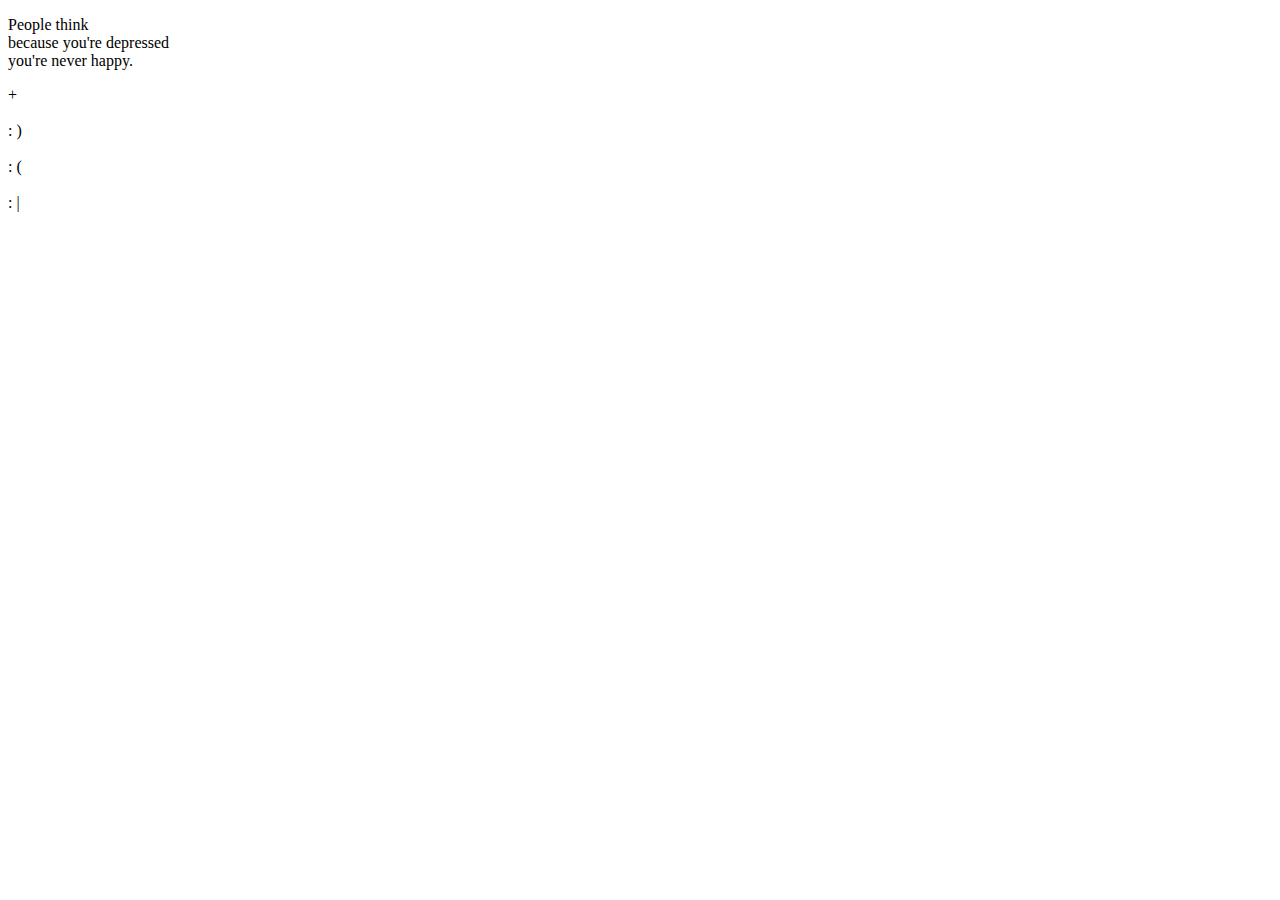
==== 2.html @ d22c3963 "trying" ====
<!DOCTYPE HTML>

<html>
    
<head>
    <meta charset="UTF-8">
<title>: )</title>
    <link rel="stylesheet" href="style.css">
   <script src="https://ajax.googleapis.com/ajax/libs/jquery/3.3.1/jquery.min.js"></script>
    <script src="js/transition.js"></script>
	<script src="js/menu.js"></script>
</head>


    <body class="happy1">
        
		<div class="content hidden">
			<p>People think<br>because you're depressed<br>you're never <happy id="click2">happy.</happy></p>

			<div class="img2 slide2"></div>
 		</div>
		<div class="menuspace none"></div>
		<div class="menu menuin">
			<p class="menutext"><home class="menuitem">+</home><br><br><happypg class="menuitem">: )</happypg><br><br><sadpg class="menuitem">: (</sadpg><br><br><mehpg class="menuitem">: |</mehpg></p>
		</div>
    </body>
    
</html>
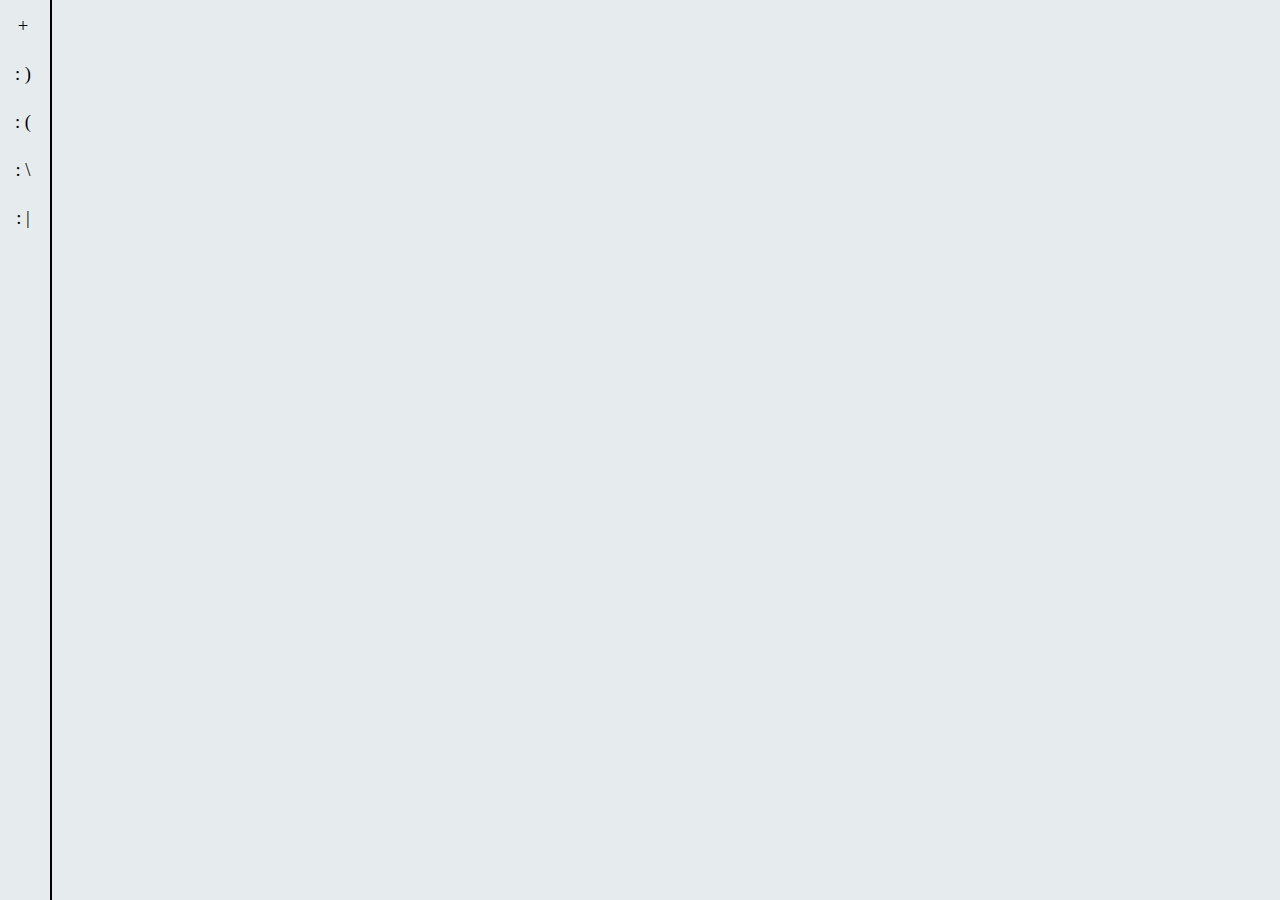
==== commit 68321cd0: "updated - added f + responsiveness" ====
--- a/2.html
+++ b/2.html
@@ -14,14 +14,14 @@
 
     <body class="happy1">
         
-		<div class="content hidden">
-			<p>People think<br>because you're depressed<br>you're never <happy id="click2">happy.</happy></p>
+		<div class="content">
+			<p class="hidden">People think<br>because you're depressed<br>you're never <happy id="click2">happy.</happy></p>
 
-			<div class="img2 slide2"></div>
+			<div class="hidden img2 slide2"></div>
  		</div>
 		<div class="menuspace none"></div>
 		<div class="menu menuin">
-			<p class="menutext"><home class="menuitem">+</home><br><br><happypg class="menuitem">: )</happypg><br><br><sadpg class="menuitem">: (</sadpg><br><br><mehpg class="menuitem">: |</mehpg></p>
+			<p class="menutext"><home class="menuitem">+</home><br><br><happypg class="menuitem">: )</happypg><br><br><sadpg class="menuitem">: (</sadpg><br><br><filmpg class="menuitem">: \</filmpg><br><br><mehpg class="menuitem">: |</mehpg></p>
 		</div>
     </body>
     
--- a/style.css
+++ b/style.css
@@ -0,0 +1,1381 @@
+
+@font-face {
+    font-family: "D-Din";
+    src:url("font/D-DIN.otf");
+    
+    font-family: "D-Din Bold";
+    src: url("font/D-DIN-Bold.otf");
+    
+   
+}
+
+.content {
+	width:100%;
+	height:100%;
+	position: absolute;
+	left:10px;
+	transition: 0.5s;
+	top:0;
+}
+
+.menuitem:hover {
+	cursor:cell;
+}
+
+.menuspace {
+	width:90px;
+	height:100%;
+	position: fixed;
+	top:0;
+	left:0;
+	cursor: default;
+}
+
+.menu {
+	background: #e6eced; 
+	cursor: default;
+	position: fixed;
+	border: black solid 2px;
+	width:50px;
+	height:102%;
+	top:-3px;
+	left:-2px;
+	transition: 0.5s
+}
+
+.menuin {
+	left:-35px;
+	transition: 0.5s;
+}
+
+.menuout {
+	left:40px;
+	transition: 0.5s;
+}
+
+.menutext {
+	position: absolute;
+	margin:0;
+	top:15px;
+	left:15px;
+	text-align: center;
+}
+
+@media screen and (max-width: 1100px) {
+	
+	p {
+		margin-top:0 !important;
+		top:10vh;
+	}
+
+	.img1 {
+		position: absolute !important;
+		margin:0 !important;
+		left:10vw;
+		top:20vh;
+		height:50vh !important;
+		width:50vh !important;
+	}
+	
+	.expand1 {
+		width:108vw !important;
+		height:108vh !important;
+	}
+
+	
+	.img2 {
+		width:60vw !important;
+		height:80vh !important;
+		top:25vh !important;
+	}
+	
+	.img3 {
+		float:left;
+		margin:0 !important;
+		top:10vh;
+		left:10vw;
+		height:50vh !important;
+		width:50vh !important;
+	}
+	
+	.sad3 {
+		width:30vh !important;
+		height: 50vh !important;
+	}
+
+	
+	.leftalign {
+		left:10vw !important;
+		top: 67vh;
+	}
+	
+	.textsomeone2 {
+		left:10vw !important;
+		top: 70vh;
+		transition: 0s !important;
+	}
+	
+	.higher {
+		top:50vh !important;
+	}
+	
+	.img5{
+		top:70vh !important;
+		width: 20vw !important;
+	}
+	
+	.expand {
+		width: 100% !important;
+		height: 100% !important;
+	}
+
+}
+
+
+.happy1 {
+    cursor: url("img/cursor-15.png") 12 12, default;
+}
+
+
+body {
+    background: #e6eced;
+	overflow: hidden;
+	transition: 0.5s;
+	margin:0;
+}
+
+.dark {
+    background: black;
+}
+
+p {
+    float:left;
+    position: relative;
+    font-family: D-Din Bold;
+    margin-top: 50vh;
+    margin-left: 10vw;
+    font-size: 14pt;
+	line-height: 18pt;
+	transition: 0.5s;
+}
+
+.img1 {
+    position: relative;
+    float:left;
+    border: black solid 2px;
+    width: 500px;
+    height: 500px;
+    margin-top:20vh;
+    margin-left: 20vw;
+    background-image: url(img/1_nodrown.png);
+    background-size:contain;
+    background-position: center;
+    transition: 1s;
+}
+
+.img1:hover {
+    cursor: url("img/cursor-16.png") 12 12, default;
+    background-image: url(img/1_drown.png);
+    transition: 0.5s;
+}
+
+.img11 {
+	background-image: url(img/1_drown.png);
+	 transition: 0.5s;
+}
+
+
+.expand1 {
+	top:-3vh;
+	left:-3vw;
+	width:108vw;
+	height:108vh;
+	margin:0;
+	background-image: none;
+	transition: 1s !important;
+}
+
+happy:hover {
+    cursor: url("img/cursor-16.png") 12 12, default;
+    background:black;
+
+}
+
+.img2 {
+    position: absolute;
+    width:40vw;
+    height: 100vh;
+    top:0;
+    right:0;
+    background-image: url(img/2_face.png);
+    background-size:cover;
+	transition: 1s;
+}
+
+.slide2 {
+	right:-30vw;
+	transition:1s;
+}
+
+.openeyes {
+	 background-image: url(img/2_face2.png);
+	transition: 0.5s;
+}
+
+.img2:hover {
+    cursor: url("img/cursor-16.png") 12 12, default;
+}
+
+.img3 {
+    position: relative;
+    float:left;
+    margin-top: 20vh;
+    margin-left: 20vh;
+    width: 500px;
+    height: 500px;
+	background-color:black;
+    background-image: url(img/3_happy.png);
+    background-position: center;
+    background-size:cover;
+    transition: 1s;
+}
+
+.lower3 {
+	margin-top: 50vh;
+}
+
+.sad3 {
+    width:312px;
+    margin-left: 30vh;
+    margin-right: 12vh;
+    background-image: url(img/3_sad.png);
+    transition: 0.75s;
+}
+
+canvas {
+    position:fixed;
+    left:0;
+    width:100%;
+    height: 99%;
+}
+
+someone:hover {
+    cursor: url("img/cursor-16.png") 12 12, default;
+    background:black;
+}
+
+.lighttext {
+    transition: 0.2s;
+    color: #e6eced;
+}
+
+.leftalign {
+	position: absolute;
+	left:50vw;
+	margin-left: 0;
+	transition: 0s;
+}
+
+.textsomeone2 {
+	position: absolute;
+	left:50vw;
+    margin-top:23vh;
+    margin-left: 0;
+    color: #e6eced;
+    transition: 0.2s;
+}
+
+@media screen and (min-width: 1101px) and (max-width: 1800px) {
+
+	.leftalign {
+		left: 67vw !important;
+	}
+	
+	.textsomeone2 {
+		left: 67vw !important;
+	}
+	
+}
+
+.blacktext {
+    color: black;
+}
+
+.expand {
+    width: 100%;
+    height: 100%;
+    position: fixed;
+    margin-top: 0;
+	margin-left: 0;
+	top:0;
+	left:0;
+	background-image: none;
+}
+
+
+.byetext {
+	display: none;
+}
+
+.slide {
+	left:-80vw;
+	margin:-20vw;
+}
+
+svg {
+  position: absolute;
+  top:63vh;
+  left:0;
+  width: 100%;
+  height: 20%;
+  opacity: 1;
+  transition: 1s;
+}
+
+.higher {
+	top:10vh;
+}
+
+.page4text {
+	margin-top: 30vh;
+}
+
+.hidden {
+	opacity: 0;
+	transition: 0.5s;
+}
+
+.cut {
+	opacity: 0;
+	transition: 0s;
+}
+
+.noaction {
+	pointer-events: none;
+}
+
+.darkline {
+	stroke: black;
+}
+
+.lightline {
+	 stroke: #e6eced;
+}
+
+path {
+  stroke-width: 2px;
+  stroke-linecap: round;
+  fill: none;
+}
+
+anxiety:hover {
+	cursor: url("img/cursor-16.png") 12 12, default;
+    text-decoration: line-through;
+}
+
+svg:hover {
+	cursor: url("img/cursor-16.png") 12 12, default;
+}
+
+.none {
+	display: none;
+}
+
+smile:hover {
+	cursor: url("img/cursor-16.png") 12 12, default;
+    background: black;
+}
+
+.img5 {
+	position: absolute;
+	top:30vh;
+	right:20vw;
+	width:200px;
+	height: 100px;
+	background-repeat: no-repeat;
+	background-size:contain;
+	background-image: url(img/5_smile.png);
+}
+
+.img5:hover {
+	background-image: url(img/5_simle2.png);
+	cursor: url("/img/cursor-16.png") 12 12, default;
+}
+
+.smile2 {
+	background-image: url(img/5_simle2.png);
+}
+
+.img6 {
+	position: fixed;
+	width:104vw;
+	bottom:-2px;
+	left:-3vw;
+	height:50vw;
+	background-repeat: no-repeat;
+	background-size:contain;
+	background-image: url(img/4_img.png);
+	transition: 1s;
+}
+
+.lower6 {
+	bottom:-20vw;
+	transition: 1s;
+}
+
+.imghover6 {
+	position: fixed;
+	bottom: 29vw;
+	width:15vw;
+	left: 59vw;
+	height:20vw;	
+}
+
+.imghover6:hover {
+	cursor: url("img/cursor-16.png") 12 12, default;
+	transition: 0.2s;
+}
+
+.transitionnone {
+	transition: 0.2s;
+}
+
+.imgchange6 {
+	background-image: url(img/4_img2.png);
+}
+0
+.sadtype {
+	font:D-Din;
+	font-size: 12pt;
+	font-weight: normal;
+	font-style: italic;
+	text-align: center;
+	position: absolute;
+	margin:0;
+	left:50%;
+	top:50%;
+	transform: translate(-40%, -50%);
+	transition: 1s;
+	font-variant-caps: normal;
+}
+
+.hometype {
+	font:D-Din;
+	font-size: 12pt;
+	font-weight: normal;
+	text-align: center;
+	position: absolute;
+	margin:0;
+	left:50%;
+	top:90%;
+	transform: translate(-40%, -50%);
+	transition: 1s;
+	font-variant-caps: normal;
+	cursor: default;
+}
+
+
+.menuhome {
+	position: absolute;
+	margin:0;
+	left:50%;
+	top:50%;
+	transform: translate(-50%, -50%);
+}
+
+.sadtype2 {
+	font:D-Din;
+	font-size: 7pt;
+	font-weight: normal;
+	font-style: italic;
+	margin:0;
+	left:25px;
+	bottom:15px;
+	transition: 1s;
+	font-variant-caps: normal;
+	position: absolute;
+	opacity: 1;
+	transition:0.2s;
+}
+
+stt2:hover{
+	font-size: 20pt;
+	font-variant-caps: all-petite-caps;
+	cursor:default;
+}
+
+text2 {
+	transition: 2s;
+}
+
+.down {
+	transform: translate(-40%, -15%);
+	transition: 2s;
+}
+
+.sadface {
+	background-image: url(img/s_face.png);
+	background-size:contain;
+	background-repeat: no-repeat;
+	position: absolute;
+	width:80px;
+	height:80px;
+	left:50%;
+	top:50%;
+	transform: translate(-50%, -50%);
+}
+
+.whiteface {
+	background-image: url(img/s_face_w-40.png);
+	background-size:contain;
+	background-repeat: no-repeat;
+	position: absolute;
+	width:80px;
+	height:80px;
+	left:50%;
+	top:50%;
+	transform: translate(-50%, -50%);
+}
+
+.squig {
+	background-image: url(/img/s_face-squig.gif);
+	background-size: contain;
+	position: absolute;
+	background-repeat: no-repeat;
+	width:38px;
+	height:10px;
+	right:21px;
+	top:56px;
+	
+}
+
+sanxiety:hover {
+	font-variant-caps: all-small-caps;
+	cursor: pointer;
+}
+
+smalll:hover {
+	font-variant-caps: all-small-caps;
+	cursor: pointer;
+}
+
+.nomouth {
+	background-image: url(img/s_face-nomouth.png);
+}
+
+.scirc1 {
+	background-image: url(img/s_small-35.png);
+	background-size:contain;
+	background-repeat: no-repeat;
+	position: absolute;
+	width:105px;
+	height:105px;
+	left:50%;
+	top:50%;
+	transform: translate(-50%, -50%);
+	animation-name: spin;
+	animation-duration: 17s;
+	animation-timing-function: linear; 
+	animation-iteration-count: infinite;
+}
+
+.scirc2 {
+	background-image: url(img/s_small-36.png);
+	background-size:contain;
+	background-repeat: no-repeat;
+	position: absolute;
+	width:125px;
+	height:125px;
+	left:50%;
+	top:50%;
+	transform: translate(-50%, -50%);
+	animation-name: spin;
+	animation-duration: 19s;
+	animation-timing-function: linear; 
+	animation-iteration-count: infinite;
+}
+
+.scirc3 {
+	background-image: url(img/s_small-37.png);
+	background-size:contain;
+	background-repeat: no-repeat;
+	position: absolute;
+	width:145px;
+	height:145px;
+	left:50%;
+	top:50%;
+	transform: translate(-50%, -50%);
+	animation-name: spin;
+	animation-duration: 17s;
+	animation-timing-function: linear; 
+	animation-iteration-count: infinite;
+}
+
+.scirc4 {
+	background-image: url(img/s_small-38.png);
+	background-size:contain;
+	background-repeat: no-repeat;
+	position: absolute;
+	width:165px;
+	height:165px;
+	left:50%;
+	top:50%;
+	transform: translate(-50%, -50%);
+	animation-name: spin;
+	animation-duration: 19s;
+	animation-timing-function: linear; 
+	animation-iteration-count: infinite;
+}
+
+@keyframes spin {
+		50% { transform: translate(-50%, -50%) rotate(180deg); }
+		100% { transform: translate(-50%, -50%) rotate(360deg); }
+	}
+
+#sface:hover {
+	cursor: move;
+}
+
+#sface {
+	width:200px;
+	height: 200px;
+	position: absolute;
+	right:-40px;
+	top:-55px;
+}
+
+.spinnytext {
+	background-image: url(img/s_texttext-39.png);
+	background-size:contain;
+	background-repeat: no-repeat;
+	position: absolute;
+	width:305px;
+	height:305px;
+	left:50%;
+	top:50%;
+	transform: translate(-44%, -50%);
+	animation-name: spinny;
+	animation-duration: 31s;
+	animation-timing-function: linear; 
+	animation-iteration-count: infinite;
+	
+}
+
+.spinnytext2 {
+	background-image: url(img/s_texttext-39.png);
+	background-size:contain;
+	background-repeat: no-repeat;
+	position: absolute;
+	width:405px;
+	height:405px;
+	left:50%;
+	top:50%;
+	transform: translate(-45%, -50%);
+	animation-name: spinny2;
+	animation-duration: 30s;
+	animation-timing-function: linear; 
+	animation-iteration-count: infinite;
+	
+}
+
+@keyframes spinny {
+		50% { transform: translate(-44%, -50%) rotate(180deg); }
+		100% { transform: translate(-44%, -50%) rotate(360deg); }
+	}
+
+@keyframes spinny2 {
+		50% { transform: translate(-45%, -50%) rotate(180deg); }
+		100% { transform: translate(-45%, -50%) rotate(360deg); }
+	}
+
+
+.spinnytext3 {
+	background-image: url(/img/s_texttext-39.png);
+	background-size:contain;
+	background-repeat: no-repeat;
+	position: absolute;
+	width:505px;
+	height:505px;
+	left:50%;
+	top:50%;
+	transform: translate(-46%, -50%);
+	animation-name: spinny3;
+	animation-duration: 31s;
+	animation-timing-function: linear; 
+	animation-iteration-count: infinite;
+	
+}
+
+@keyframes spinny3 {
+		50% { transform: translate(-46%, -50%) rotate(180deg); }
+		100% { transform: translate(-46%, -50%) rotate(360deg); }
+	}
+
+.spinnytext4 {
+	background-image: url(img/s_texttext-39.png);
+	background-size:contain;
+	background-repeat: no-repeat;
+	position: absolute;
+	width:605px;
+	height:605px;
+	left:50%;
+	top:50%;
+	transform: translate(-47%, -50%);
+	animation-name: spinny4;
+	animation-duration: 30s;
+	animation-timing-function: linear; 
+	animation-iteration-count: infinite;
+	
+}
+
+@keyframes spinny4 {
+		50% { transform: translate(-47%, -50%) rotate(180deg); }
+		100% { transform: translate(-47%, -50%) rotate(360deg); }
+}
+
+.spinnytext5 {
+	background-image: url(img/s_texttext-39.png);
+	background-size:contain;
+	background-repeat: no-repeat;
+	position: absolute;
+	width:725px;
+	height:725px;
+	left:50%;
+	top:50%;
+	transform: translate(-48%, -50%);
+	animation-name: spinny5;
+	animation-duration: 31s;
+	animation-timing-function: linear; 
+	animation-iteration-count: infinite;
+	
+}
+
+@keyframes spinny5 {
+		50% { transform: translate(-48%, -50%) rotate(180deg); }
+		100% { transform: translate(-48%, -50%) rotate(360deg); }
+}
+
+.spinnytext6 {
+	background-image: url(img/s_texttext-39.png);
+	background-size:contain;
+	background-repeat: no-repeat;
+	position: absolute;
+	width:850px;
+	height:850px;
+	left:50%;
+	top:50%;
+	transform: translate(-48.5%, -50%);
+	animation-name: spinny6;
+	animation-duration: 30s;
+	animation-timing-function: linear; 
+	animation-iteration-count: infinite;
+	
+}
+
+@keyframes spinny6 {
+		50% { transform: translate(-48.5%, -50%) rotate(180deg); }
+		100% { transform: translate(-48.5%, -50%) rotate(360deg); }
+}
+
+thinkin:hover {
+	font-variant-caps: all-small-caps;
+	cursor: pointer;
+}
+
+control:hover {
+	font-variant-caps: all-small-caps;
+	cursor: pointer;
+}
+
+.noaction {
+	pointer-events: none;
+}
+
+.spinnn {
+	animation-name: spin;
+	animation-duration: 3s;
+	animation-timing-function: linear; 
+	animation-iteration-count: infinite;
+}
+
+.mouth {
+	background: black;
+	position: absolute;
+	width:37px;
+	height:13px;
+	top:112px;
+	left: 82px;
+}
+
+#eat {
+	height:100vh;
+	width:30px;
+	position: absolute;
+	right:43px;
+	top:74px;
+}
+
+li {
+	list-style: none;
+	font-family: D-Din;
+	letter-spacing: 1pt; 
+	animation: upp;
+	animation-duration: 0.5s;
+	animation-timing-function: linear; 
+	animation-iteration-count: infinite;
+}
+
+@keyframes upp {
+		0 {transform: translateY(0px)}
+		100% { transform: translateY(-17px)}
+}
+
+.bigger {
+	width:100%;
+	height: 100%;
+	transition: 3s;
+}
+
+.yellow {
+	background-image: url(/img/s_face_face-32.png);
+	transition: 0s;
+}
+
+.justface {
+    border-radius: 78px;
+    background: yellow;
+	border: 1px solid black;
+	position: absolute;
+	width:78px;
+	height:78px;
+	left:50%;
+	top:50%;
+	transform: translate(-50%, -50%);
+}
+
+.bigger {
+	transition:1s;
+	background: black;
+	border: 0px solid black;
+	animation: big;
+	animation-duration: 3s;
+	animation-timing-function: linear; 	
+	animation-fill-mode: forwards;	
+}
+
+@keyframes big {
+		0 {transform: scale(1,1)}
+		100% { transform: scale(100,100)}
+}
+
+controll:hover {
+	font-variant-caps: all-small-caps;
+	cursor: pointer;
+}
+
+depressed:hover {
+	font-variant-caps: all-small-caps;
+	cursor: pointer;
+}
+
+.clickface {
+	cursor: pointer;
+}
+
+.mehtext {
+	font-size: 12pt;
+	position: absolute;
+	margin:0;
+	left:10vw;
+	top:100px;
+}
+
+.box {
+	border: black solid 2px;
+	position: absolute;
+	width:70vw;
+	height:500px;
+	top:200px;
+	left:10vw;
+}
+
+.box1 {
+	border: black solid 2px;
+	position: absolute;
+	width:10vw;
+	height:58px;
+	top:270px;
+	left:23vw;
+	transition: 1s;
+}
+
+.box2 {
+	border: black solid 2px;
+	position: absolute;
+	width:8vw;
+	height:130px;
+	top:330px;
+	left:21vw;
+	transition: 1s;
+}
+
+.box3 {
+	border: black solid 2px;
+	position: absolute;
+	width:14vw;
+	height:200px;
+	top:462px;
+	left:21vw;
+	transition: 1s;
+}
+
+.identity {
+	font-style: italic;
+	font-size: 10pt;
+	position: absolute;
+	margin:0;
+	top: 220px;
+	left: 23vw;
+	transition: 1s;
+}
+
+
+.do {
+	left: 45vw;
+	top:285px;
+}
+
+.done {
+	left: 45vw;
+	top:385px;
+}
+
+.happened {
+	left: 45vw;
+	top:550px;
+}
+
+.lefthid {
+	opacity: 0;
+	left:38vw;
+	transition: 1s;
+}
+
+.boxhid {
+	left:20vw;
+	opacity: 0;
+	width:5vw;
+}
+
+.dash1 {
+	border: black solid 1px;
+	position: absolute;
+	width:8vw;
+	height:0;
+	top:297px;
+	left:35vw;
+	transition: 1s;
+}
+
+.dash2 {
+	border: black solid 1px;
+	position: absolute;
+	width:12vw;
+	height:0;
+	top:397px;
+	left:31vw;
+	transition: 1s;
+}
+
+.dashi2 {
+	width:12vw;
+	height:0;
+	top:397px;
+	left:31vw;
+}
+
+.dash3 {
+	border: black solid 1px;
+	position: absolute;
+	width:6vw;
+	height:0;
+	top:562px;
+	left:37vw;
+	transition: 1s;
+}
+
+.dash4 {
+	border: black solid 1px;
+	position: absolute;
+	width:2vw;
+	height:0;
+	top:500px;
+	left:34vw;
+	transition: 1s;
+}
+
+
+.box1a:hover{
+	width:5vw;
+	left:25vw;
+}
+
+.box2a:hover {
+	width:5vw;
+	left:22vw;
+}
+
+.box3a:hover {
+	left:23vw;
+	width:10vw;
+	cursor: pointer;
+}
+
+.boxm1 {
+	width:16vw;
+	left:20vw;
+	height:140px;
+}
+
+.boxm2 {
+	width:8vw;
+	left:25vw;
+	top:412px;
+	height:180px;
+}
+
+.boxm3 {
+	top:594.5px;
+	height:70px;
+	left:29vw;
+	width:6vw;
+}
+
+.tanxious {
+	left: 45vw;
+	top:285px;
+}
+
+.tdepressed {
+	left: 45vw;
+	top:480px;
+}
+
+.ttrauma {
+	left: 45vw;
+	top:620px;
+}
+
+.dasha {
+	width:6vw;
+	height:0;
+	top:297px;
+	left:38vw;
+}
+
+.dashd {
+	width:9vw;
+	height:0;
+	top:491px;
+	left:35vw;
+}
+
+.dasht {
+	width:7vw;
+	height:0;
+	top:631px;
+	left:37vw;
+}
+
+.boxm1:hover{
+	cursor: pointer;
+	left:21vw;
+	width:12vw;
+}
+
+.boxm2:hover{
+	left:26vw;
+	width:6vw;
+}
+
+.boxm3:hover{
+	left:30vw;
+	width:4vw;
+}
+
+.boxi1 {
+	width:8vw;
+	left:20vw;
+	height:70px;
+}
+
+.boxi3 {
+	width:6vw;
+	left:22vw;
+	top:444.5px;
+	height:100px;
+}
+
+.box4 {
+	border: black solid 2px;
+	position: absolute;
+	width:3vw;
+	height:0px;
+	top:412px;
+	left:27vw;
+	transition: 1s;
+}
+
+.boxi2{
+	width:3vw;
+	height:100px;
+	top:342px;
+	left:26vw;
+}
+
+.boxi4 {
+	top:546px;
+	height:90px;
+	left:20vw;
+	width:11vw;
+}
+
+.member {
+	left: 45vw;
+	top:285px;
+}
+
+.leader {
+	left: 45vw;
+	top:385px;
+}
+
+.runner {
+	left: 45vw;
+	top:490px;
+}
+
+.student {
+	left: 45vw;
+	top:590px;
+}
+
+.dashi1 {
+	width:13vw;
+	left:30vw;
+}
+
+.dashi3 {
+	width:13vw;
+	left:30vw;
+}
+
+.dashi4 {
+	width:10vw;
+	height:0;
+	top:603px;
+	left:33vw;
+}
+
+.box4h:hover {
+	width:3vw;
+	height:70px;
+	top:357px;
+	left:26vw;
+	cursor: pointer;
+}
+
+.boxdown3 {
+	opacity: 0;
+	top: 650px;
+	height:0px;
+	transition: 0.5s;
+}
+
+.boxdown2{
+	opacity: 0;
+	top: 630px;
+	height:0px;
+	transition: 0.5s;
+}
+
+.boxdown1{
+	opacity: 0;
+	top: 300px;
+	height:0px;
+	transition: 0.5s;
+}
+
+.boxdown4{
+	top:550px;
+	transition: 1.5s;
+}
+
+
+.dashhid {
+	width:8vw;
+	opacity: 0;
+	left:28vw;
+}
+
+.dashgurl {
+	width:12vw;
+	left:31vw;
+}
+
+.dashhid2 {
+	width:2vw;
+	opacity: 0;
+	left:42vw;
+	transition: 0.5s;
+}
+
+.smallgurl {
+	top:518px;
+	left:45vw;
+	line-height: 18px;
+}
+
+.identitydown {
+	top: 400px;
+	left: 25vw;
+	transition: 2.5s;
+}
+
+.boxdown4:hover {
+	width:2.5vw;
+	height:80px;
+	top:560px;
+	left:26.2vw;
+	cursor: pointer;
+	transition: 0.5s;
+}
+
+.boxid {
+	width:10vw;
+	height:300px;
+	top:300px;
+	left:19vw;
+	transition: 1s;
+}
+
+.rounding:hover {
+	border-radius: 1vw;
+	cursor: pointer;
+}
+
+.circlebox {
+	border: black solid 2px;
+	position: absolute;
+	border-radius: 5vw;
+	height:10vw;
+	top: 400px;
+	left:17vw;
+}
+
+.circlebox:hover{
+	left:19vw;
+}
+
+.filmtext {
+	font-size: 18pt;
+	font-weight: normal;
+	font-style: italic;
+	text-align: center;
+	position: absolute;
+	margin:0;
+	left:50%;
+	top:50%;
+	transform: translate(-40%, -50%);
+	transition: 0s;
+	font-variant-caps: normal;
+}
+
+.filmtext:hover {
+	cursor: pointer;
+	text-decoration:line-through;
+}
+
+.windowf {
+	background-image: url(img/comic-62.png);
+	background-repeat: no-repeat;
+    background-size:contain;
+    background-position: center;
+    transition: 0s;
+	position: absolute;
+    width: 90px;
+    height: 135px;
+	left:60vw;
+	top:16vh;
+}
+
+
+
+.night {
+	background-image: url(img/nightt-61.png);
+}
+
+.night1 {
+	background-image: url(img/night-62.png);
+}
+
+.night2 {
+	background-image: url(img/night-64.png);
+}
+
+
+.night3 {
+	background-image: url(img/night-51.png);
+}
+
+.sun1 {
+	background-image: url(img/comic-58.png);
+}
+
+.sun2 {
+	background-image: url(img/comic-57.png);
+}
+
+.sun3 {
+	background-image: url(img/comic-56.png);
+}
+
+.dude1 {
+	background-image: url(img/zine-55.png);
+}
+
+.dude2 {
+	background-image: url(img/comic-53.png);
+}
+
+.dude3 {
+	background-image: url(img/comic-59.png);
+}
+
+.dude4 {
+	background-image: url(img/comic-52.png);
+}
+
+
+
+
+.depdude {
+	position: absolute;
+    width: 300px;
+    height: 105px;
+	background-image: url(img/comic-49.png);
+	background-repeat: no-repeat;
+    background-size:contain;
+    background-position: center;
+	left:30vw;
+	top:60vh;
+	transition: 0.5s;
+}
+
+.depdudenight {
+	background-image: url(img/comic-50.png);
+}
+
+.clickw:hover {
+	cursor: pointer;
+}
